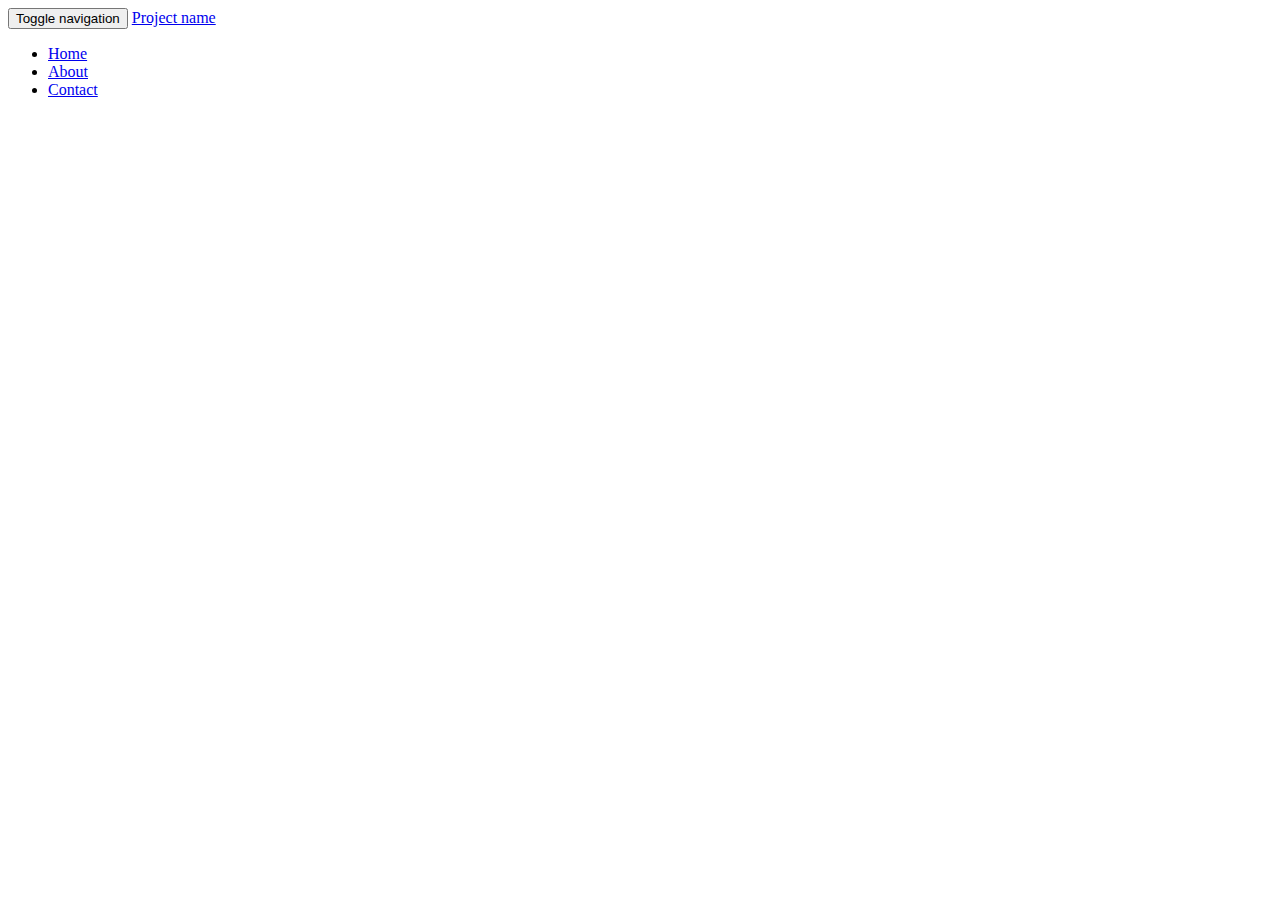
==== devopsbuddy/src/main/resources/templates/common/navbar.html @ f4e30af0 "conflict resolution in index" ====
<!DOCTYPE html>
<html lang="en" xmlns:th="www.thymeleaf.org">

<body>
	<div th:fragment="common-navbar" class="navbar navbar-inverse navbar-fixed-top" role="navigation">
		<div class="container">
			<div class="navbar-header">
				<button type="button" class="navbar-toggle collapsed"
					data-toggle="collapse" data-target=".navbar-collapse">
					<span class="sr-only">Toggle navigation</span> <span
						class="icon-bar"></span> <span class="icon-bar"></span> <span
						class="icon-bar"></span>
				</button>
				<a class="navbar-brand" href="#">Project name</a>
			</div>
			<div class="collapse navbar-collapse">
				<ul class="nav navbar-nav">
					<li class="active"><a href="#">Home</a></li>
					<li><a href="#about">About</a></li>
					<li><a href="#contact">Contact</a></li>
				</ul>
			</div>
			<!--/.nav-collapse -->
		</div>
	</div>

</body>
</html>
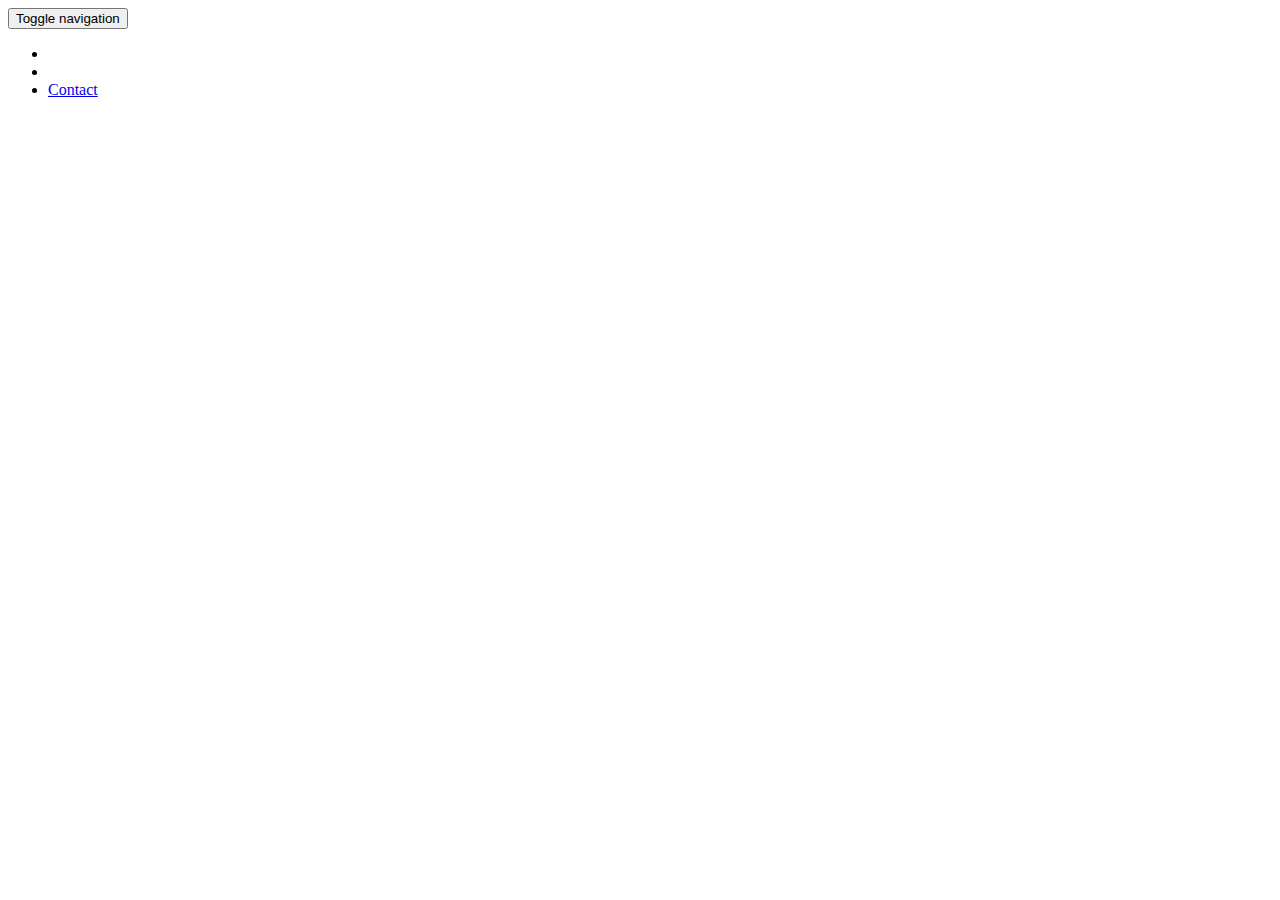
==== commit 2d45e220: "partially finished the about page no styling added" ====
--- a/devopsbuddy/src/main/resources/templates/common/navbar.html
+++ b/devopsbuddy/src/main/resources/templates/common/navbar.html
@@ -10,13 +10,12 @@
 					<span class="sr-only">Toggle navigation</span> <span
 						class="icon-bar"></span> <span class="icon-bar"></span> <span
 						class="icon-bar"></span>
-				</button>
-				<a class="navbar-brand" href="#">Project name</a>
+				</button>				
 			</div>
 			<div class="collapse navbar-collapse">
 				<ul class="nav navbar-nav">
-					<li class="active"><a href="#">Home</a></li>
-					<li><a href="#about">About</a></li>
+					<li class="active"><a th:text="#{navbar.home.text}" href="#"></a></li>
+					<li><a th:text="#{navbar.about.text}" href="/about"></a></li>
 					<li><a href="#contact">Contact</a></li>
 				</ul>
 			</div>
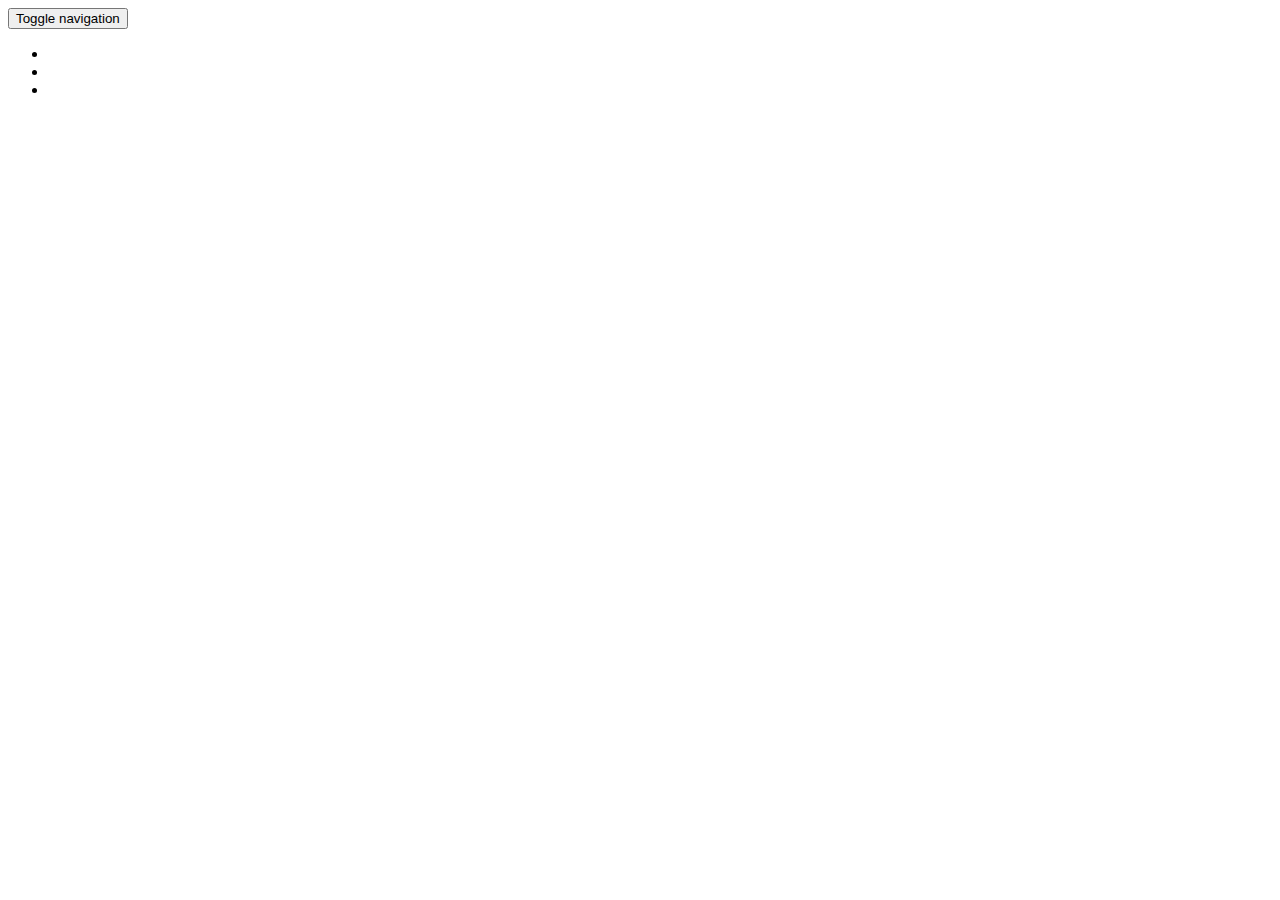
==== commit ee363595: "Squashed commit of the following:" ====
--- a/devopsbuddy/src/main/resources/templates/common/navbar.html
+++ b/devopsbuddy/src/main/resources/templates/common/navbar.html
@@ -16,7 +16,7 @@
 				<ul class="nav navbar-nav">
 					<li class="active"><a th:text="#{navbar.home.text}" href="#"></a></li>
 					<li><a th:text="#{navbar.about.text}" href="/about"></a></li>
-					<li><a href="#contact">Contact</a></li>
+					<li><a th:text="#{navbar.contact.text}" href="/contact"></a></li>
 				</ul>
 			</div>
 			<!--/.nav-collapse -->
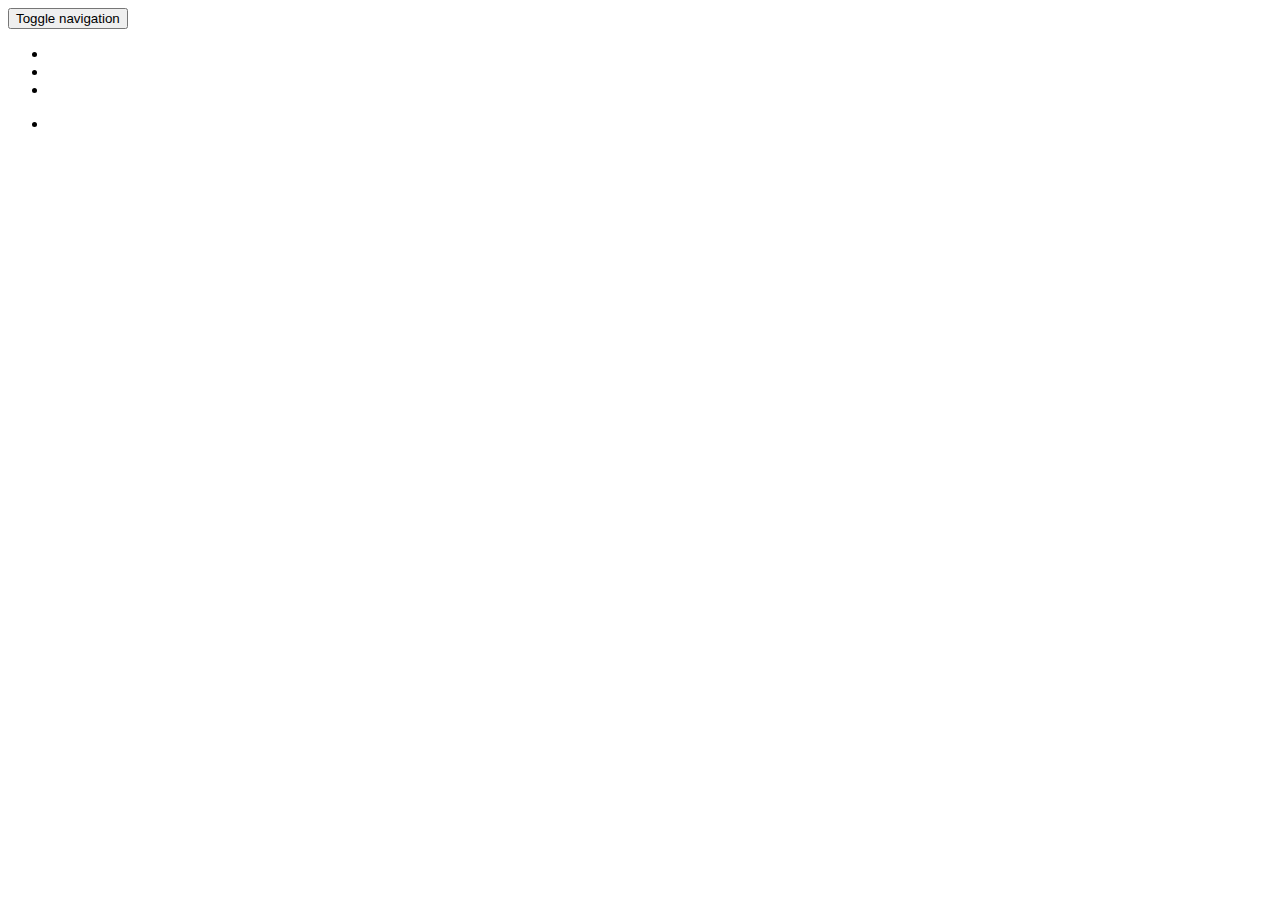
==== commit 29b54b87: "added login page and login controller. updated navbar and messages properties file" ====
--- a/devopsbuddy/src/main/resources/templates/common/navbar.html
+++ b/devopsbuddy/src/main/resources/templates/common/navbar.html
@@ -18,7 +18,12 @@
 					<li><a th:text="#{navbar.about.text}" href="/about"></a></li>
 					<li><a th:text="#{navbar.contact.text}" href="/contact"></a></li>
 				</ul>
+				
+				<ul class="nav navbar-nav navbar-right ">
+				<li><a th:href="@{/login}" th:text="#{navbar.login.text}"/></li>
+				</ul>
 			</div>
+			
 			<!--/.nav-collapse -->
 		</div>
 	</div>
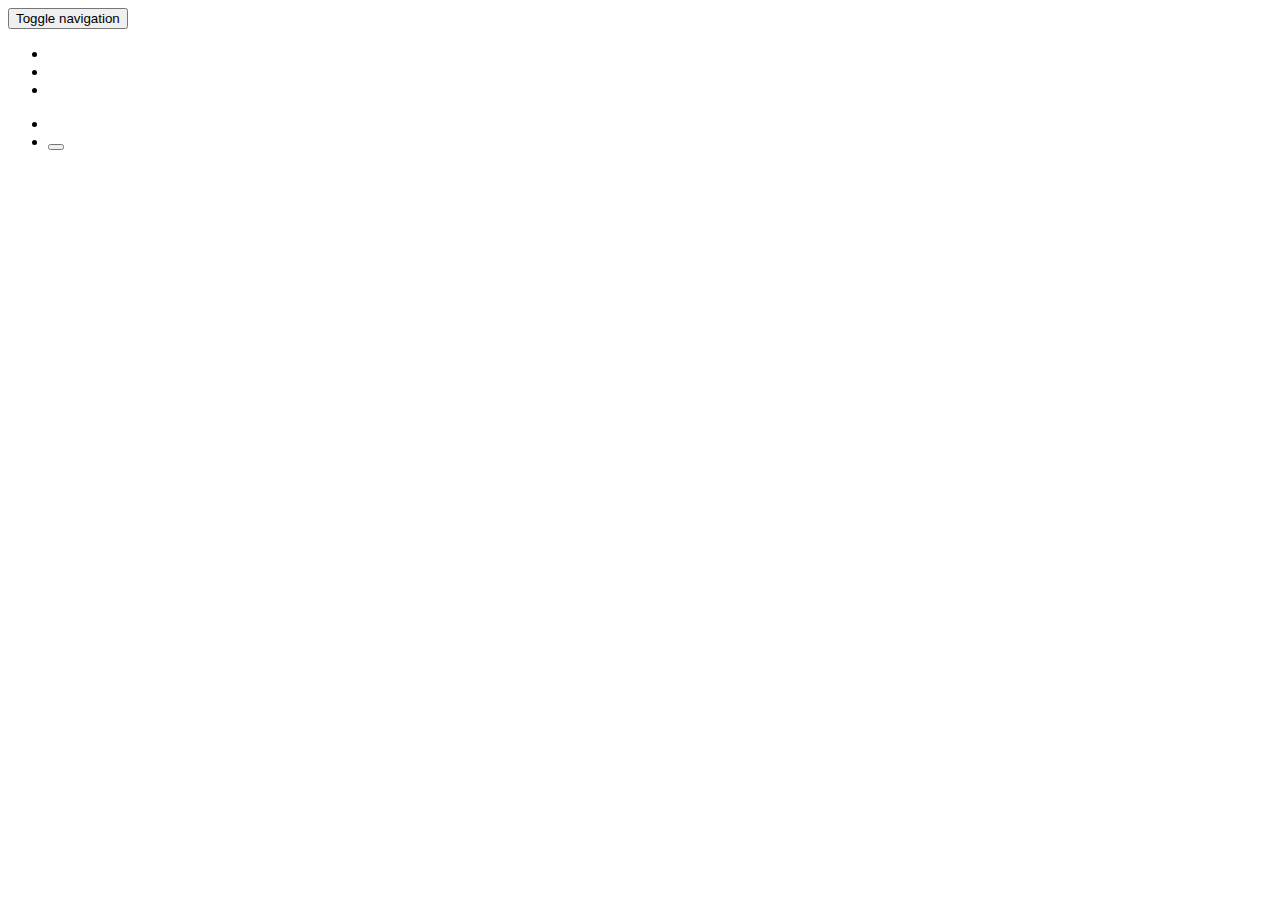
==== commit ff8b6e43: "Added spring security" ====
--- a/devopsbuddy/src/main/resources/templates/common/navbar.html
+++ b/devopsbuddy/src/main/resources/templates/common/navbar.html
@@ -2,7 +2,8 @@
 <html lang="en" xmlns:th="www.thymeleaf.org">
 
 <body>
-	<div th:fragment="common-navbar" class="navbar navbar-inverse navbar-fixed-top" role="navigation">
+	<div th:fragment="common-navbar"
+		class="navbar navbar-inverse navbar-fixed-top" role="navigation">
 		<div class="container">
 			<div class="navbar-header">
 				<button type="button" class="navbar-toggle collapsed"
@@ -10,7 +11,7 @@
 					<span class="sr-only">Toggle navigation</span> <span
 						class="icon-bar"></span> <span class="icon-bar"></span> <span
 						class="icon-bar"></span>
-				</button>				
+				</button>
 			</div>
 			<div class="collapse navbar-collapse">
 				<ul class="nav navbar-nav">
@@ -18,12 +19,21 @@
 					<li><a th:text="#{navbar.about.text}" href="/about"></a></li>
 					<li><a th:text="#{navbar.contact.text}" href="/contact"></a></li>
 				</ul>
-				
-				<ul class="nav navbar-nav navbar-right ">
-				<li><a th:href="@{/login}" th:text="#{navbar.login.text}"/></li>
+
+				<ul class="nav navbar-nav navbar-right">
+					<li th:if="${#authorization.expression('!isAuthenticated()')}">
+						<a th:href="@{/login}" th:text="#{navbar.login.text}" />
+					</li>
+					<li th:if="${#authorization.expression('isAuthenticated()')}">
+						<form id="f" th:action="@{/logout}" method="post" role="form"
+							class="navbar-form">
+							<button type="submit" th:text="#{navbar.logout.text}"
+								class="btn btn-primary" />
+						</form>
+					</li>
 				</ul>
 			</div>
-			
+
 			<!--/.nav-collapse -->
 		</div>
 	</div>
